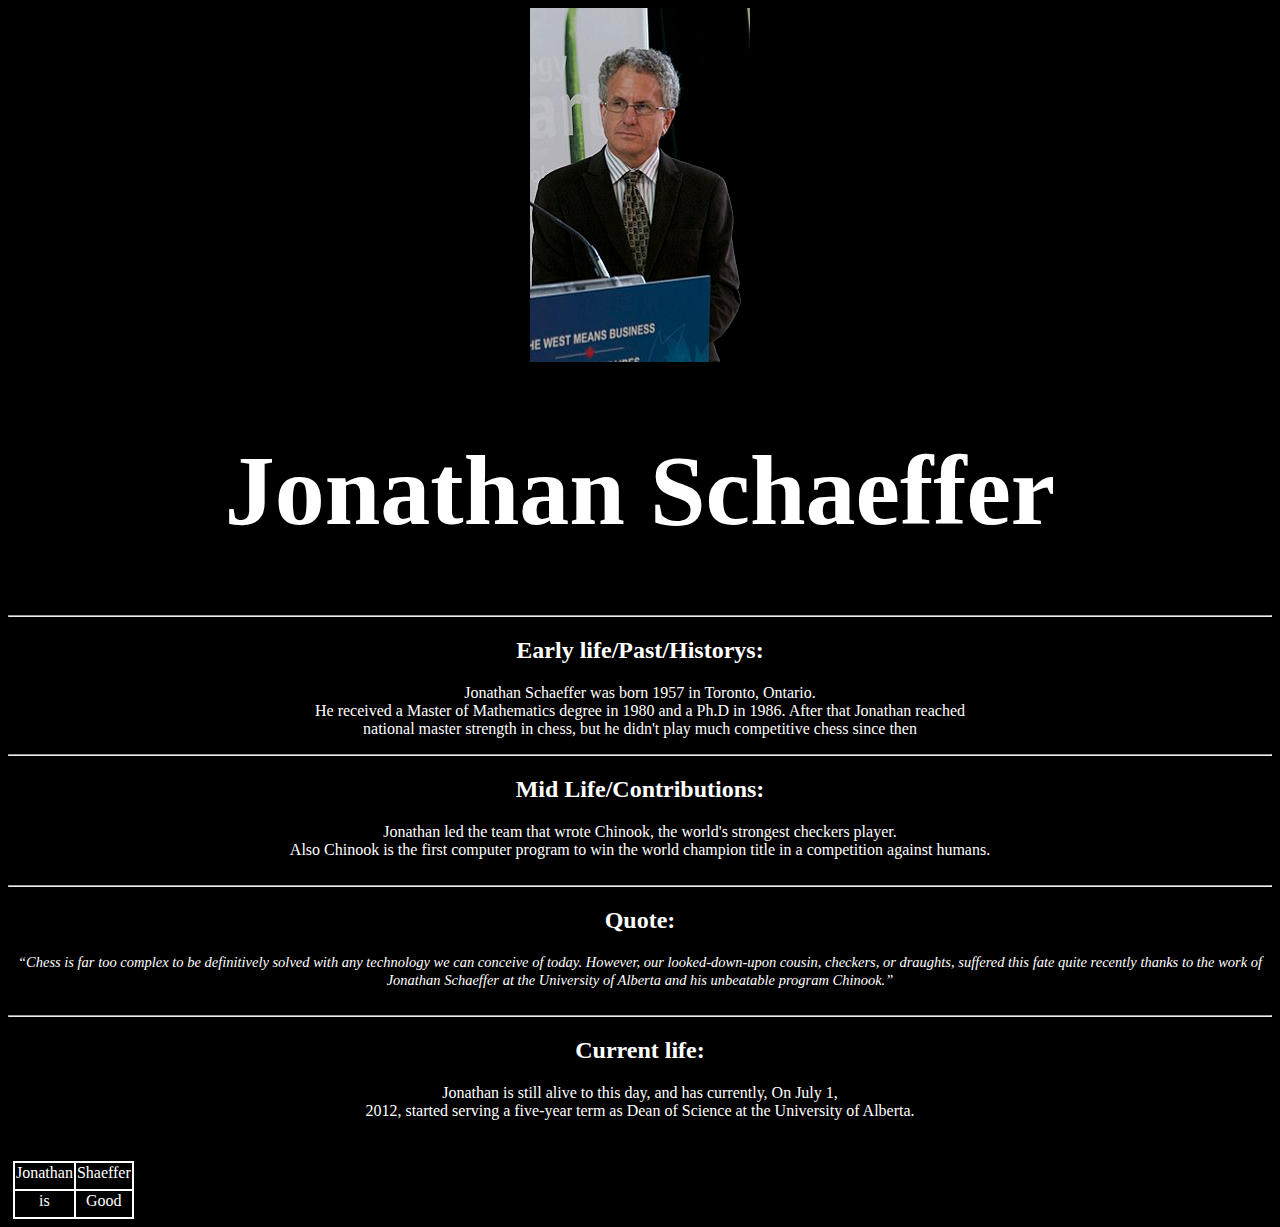
==== index.html @ 74bab8dd "added index and css" ====
<!DOCTYPE html>
<html>
  <head>
    <meta charset="utf-8">
    <meta name="description" content="My 6th webpage">
    <meta name="keywordss" content="Hello, World! website">
    <meta name="author" content="Jonathan Pasco-Arnone">
    <meta name="viewport" content="width=device-width, initial-scale=1.0">
    <title><b>My first tribute webpage</b></title>
    <link rel="stylesheet" href="mystyle.css">
  </head>
  <body>
    <img src="./Images/220px-Jonathan_Schaeffer.jpg">
    <h1>Jonathan Schaeffer</h1>
    <hr>
    <h2><b>Early life/Past/Historys:</b></h2>
    <p>Jonathan Schaeffer was born 1957 in Toronto, Ontario.<br>
    He received a Master of Mathematics degree in 1980 and a Ph.D
    in 1986. After that Jonathan reached<br> national master strength
    in chess, but he didn't play much competitive chess since then
    </p>
    <hr>
    <h2><b>Mid Life/Contributions:</b></h2>
    <p1>Jonathan led the team that wrote Chinook, the world's strongest
    checkers player.<br> Also Chinook is the first computer
    program to win the world champion title in a competition against
    humans.</p1>
    <br><br>
    <hr>
    <h2>Quote:</h2>
    <p2><i><q>Chess is far too complex to be definitively
    solved with any technology we can conceive of today. However, our looked-down-upon
    cousin, checkers, or draughts, suffered this fate quite recently thanks to the
    work of Jonathan Schaeffer at the University of Alberta and his unbeatable program
    Chinook.</i></q></p2>
    <br><br>
    <hr>
    <h2><b>Current life:</b></h2>
    <p3>Jonathan is still alive to this day, and has currently,
    On July 1,<br> 2012, started serving a five-year term as Dean of
    Science at the University of Alberta.</p3>
    <br><br><br>
    <table>
      <tr>
        <td>Jonathan</td>
        <td>Shaeffer</td>
      </tr>
      <tr>
        <td>is</td>
        <td>Good</td>
      </tr>
    </table>
  </body>
</html>
---- mystyle.css ----
h1 {
    font-size:100px
}
p2 {
    font-size:14.5px
}
body {
    background-color: black;
    color:white;
    text-align: center
}
table, tr, td{
    border: 2px solid white;
    border-collapse: collapse;
    margin: 5px;
    padding-bottom: 7px;
}
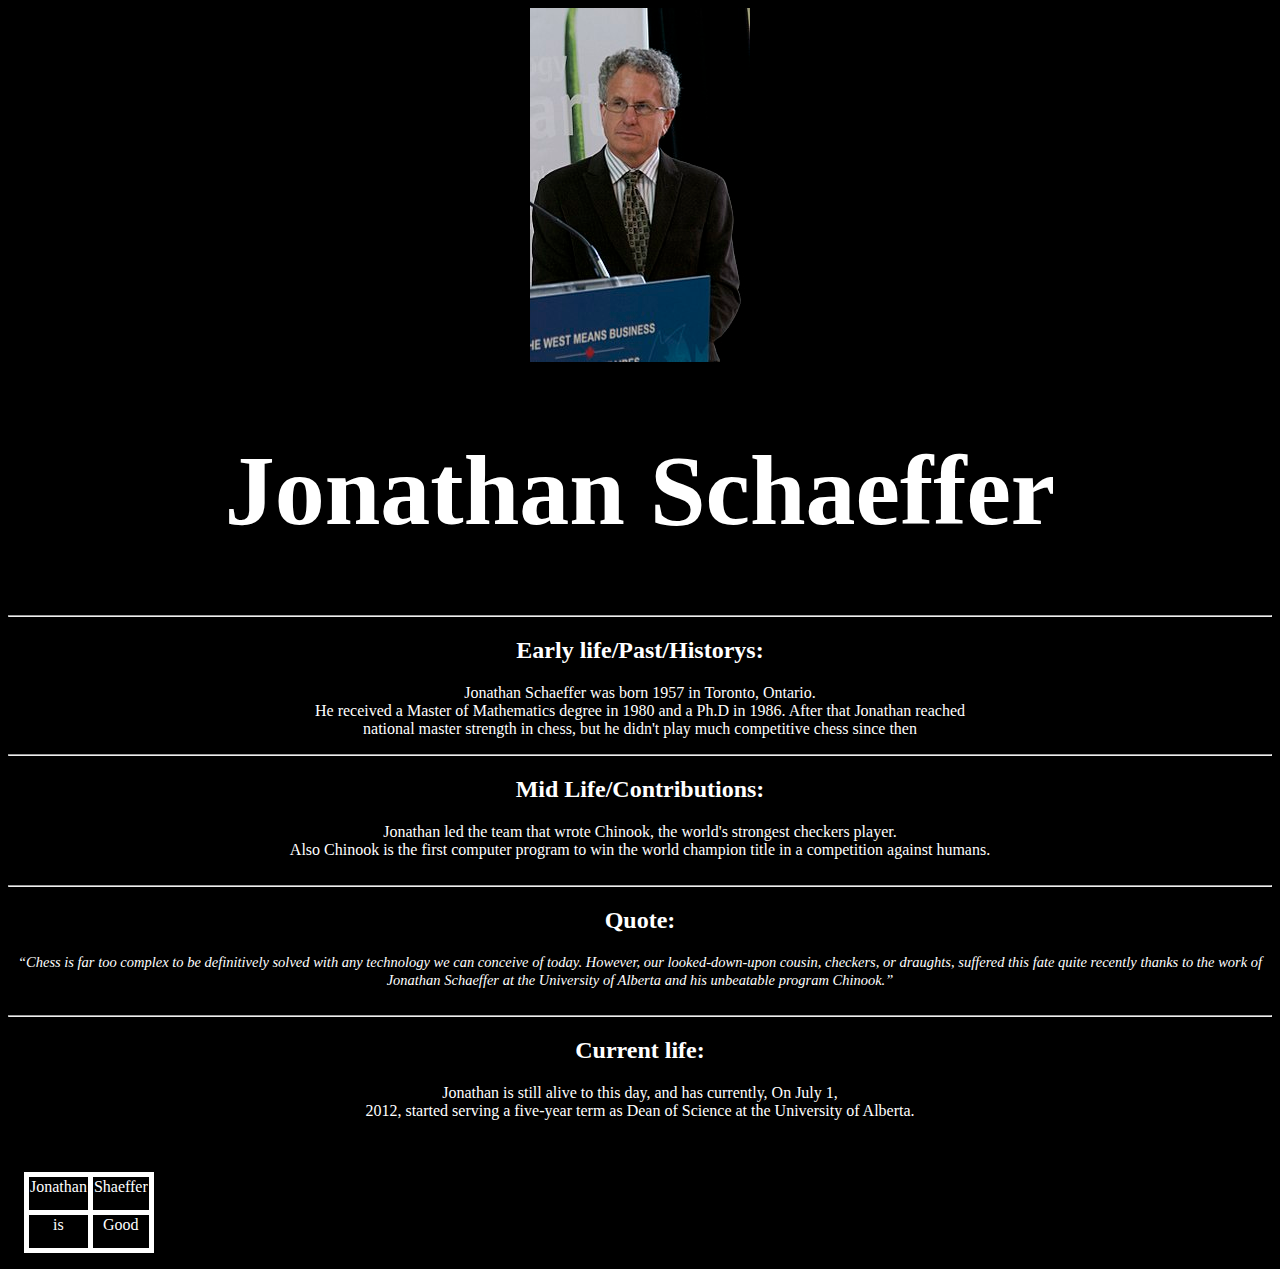
==== commit 47b10418: "added stuff" ====
--- a/index.html
+++ b/index.html
@@ -6,7 +6,7 @@
     <meta name="keywordss" content="Hello, World! website">
     <meta name="author" content="Jonathan Pasco-Arnone">
     <meta name="viewport" content="width=device-width, initial-scale=1.0">
-    <title><b>My first tribute webpage</b></title>
+    <title><b>My tribute webpage</b></title>
     <link rel="stylesheet" href="mystyle.css">
   </head>
   <body>
--- a/mystyle.css
+++ b/mystyle.css
@@ -1,17 +1,4 @@
-h1 {
-    font-size:100px
-}
-p2 {
-    font-size:14.5px
-}
-body {
-    background-color: black;
-    color:white;
-    text-align: center
-}
-table, tr, td{
-    border: 2px solid white;
-    border-collapse: collapse;
-    margin: 5px;
-    padding-bottom: 7px;
-}+h1 {font-size:100px}
+p2 {font-size:14.5px}
+body {background-color: black;color:white;text-align: center}
+table, tr, td{border: 5px solid white;border-collapse: collapse; margin: 16px;padding-bottom: 14px;}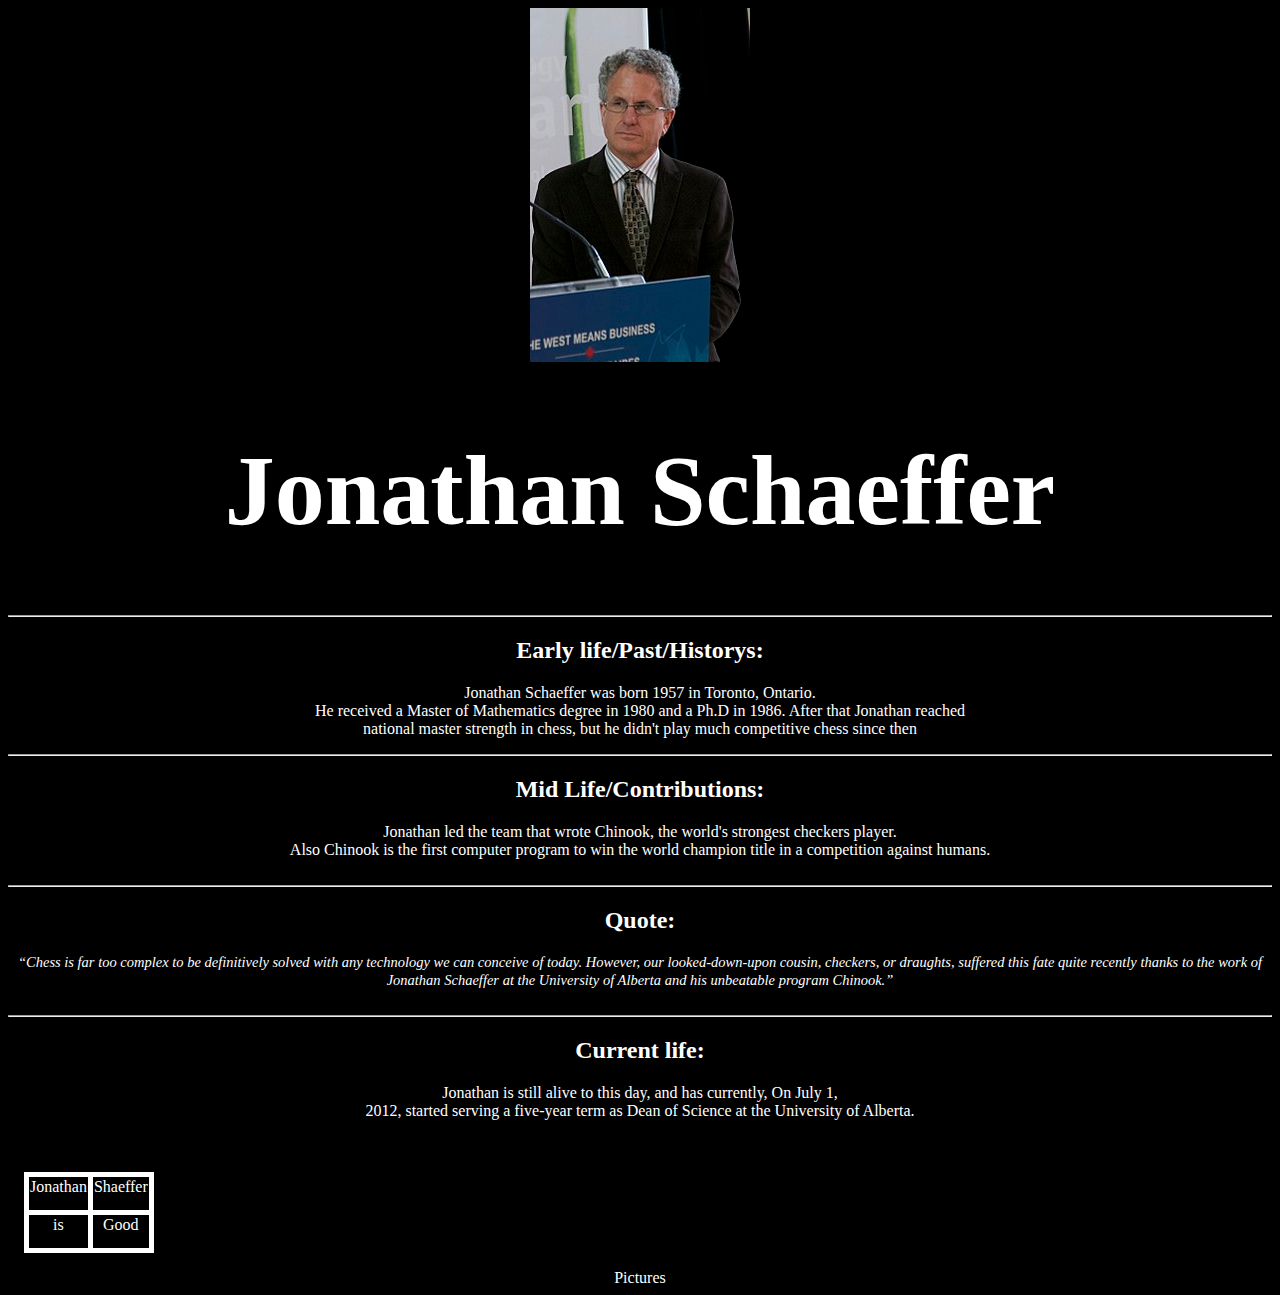
==== commit 699b6cfc: "added stuff" ====
--- a/index.html
+++ b/index.html
@@ -50,5 +50,6 @@
         <td>Good</td>
       </tr>
     </table>
+    <a href"">Pictures</a>
   </body>
 </html>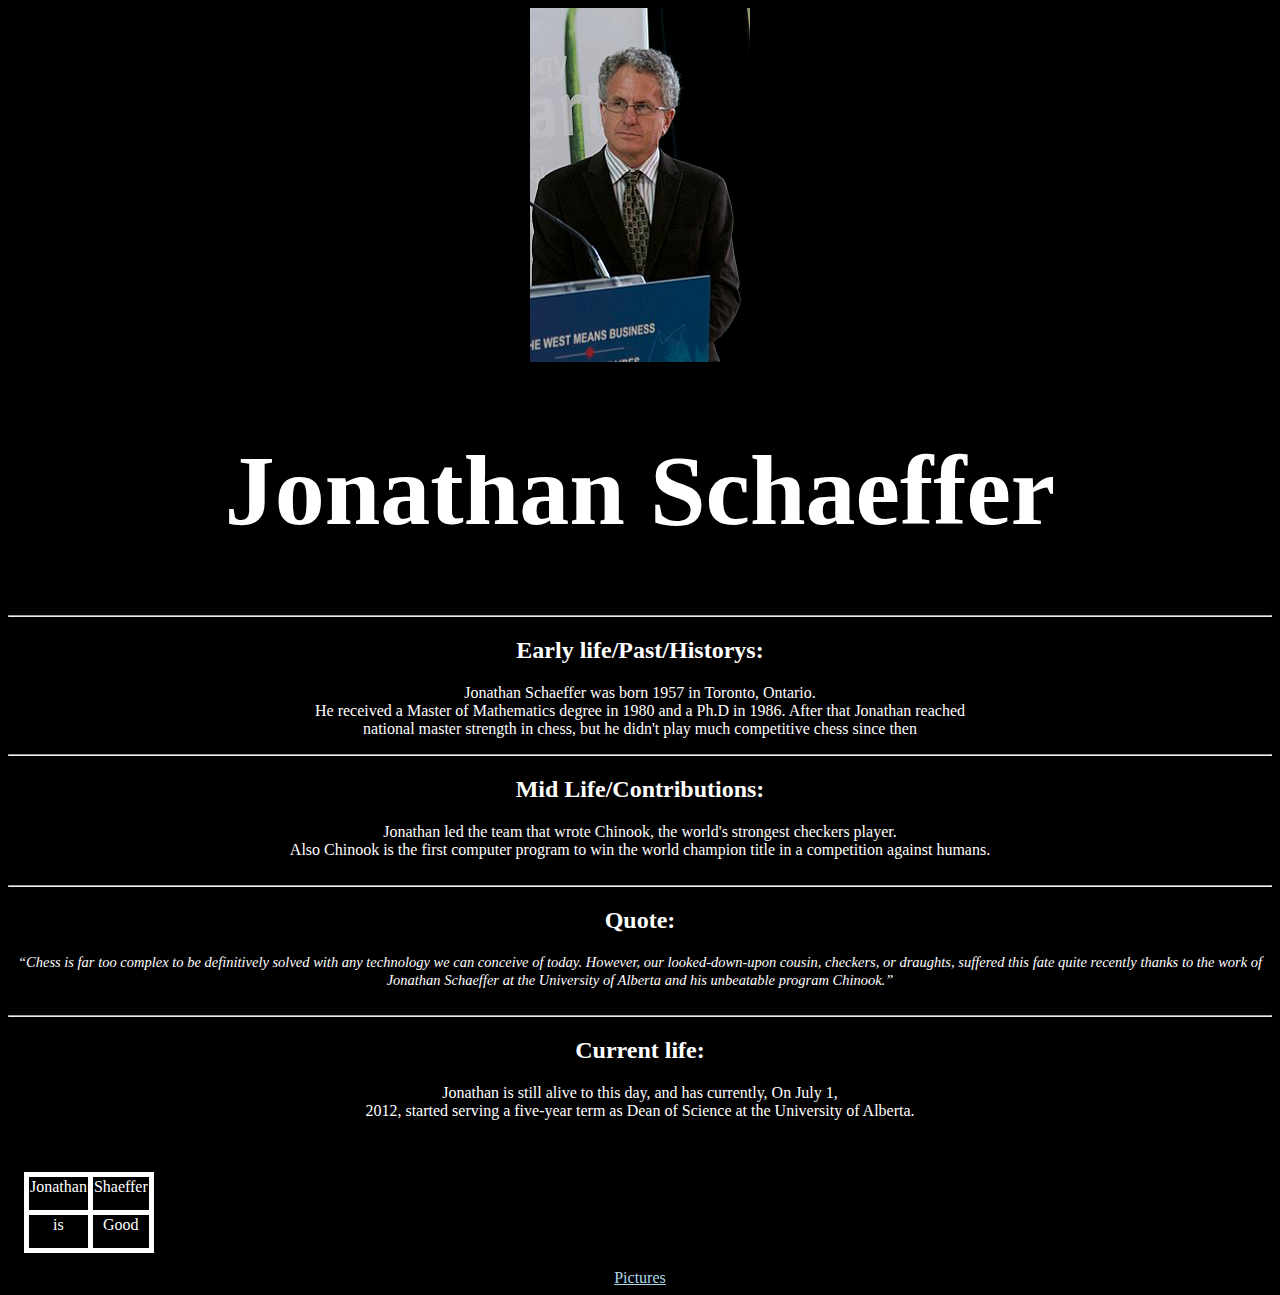
==== commit dac52dfb: "added stuff" ====
--- a/index.html
+++ b/index.html
@@ -50,6 +50,6 @@
         <td>Good</td>
       </tr>
     </table>
-    <a href"">Pictures</a>
+    <a href="//jonathan-pasco-arnone.github.io/ICS2O-Assignment2B-html/index2.html">Pictures</a>
   </body>
 </html>--- a/mystyle.css
+++ b/mystyle.css
@@ -1,4 +1,5 @@
 h1 {font-size:100px}
 p2 {font-size:14.5px}
 body {background-color: black;color:white;text-align: center}
-table, tr, td{border: 5px solid white;border-collapse: collapse; margin: 16px;padding-bottom: 14px;}+table, tr, td{border: 5px solid white;border-collapse: collapse; margin: 16px;padding-bottom: 14px;}
+a {color: lightblue}